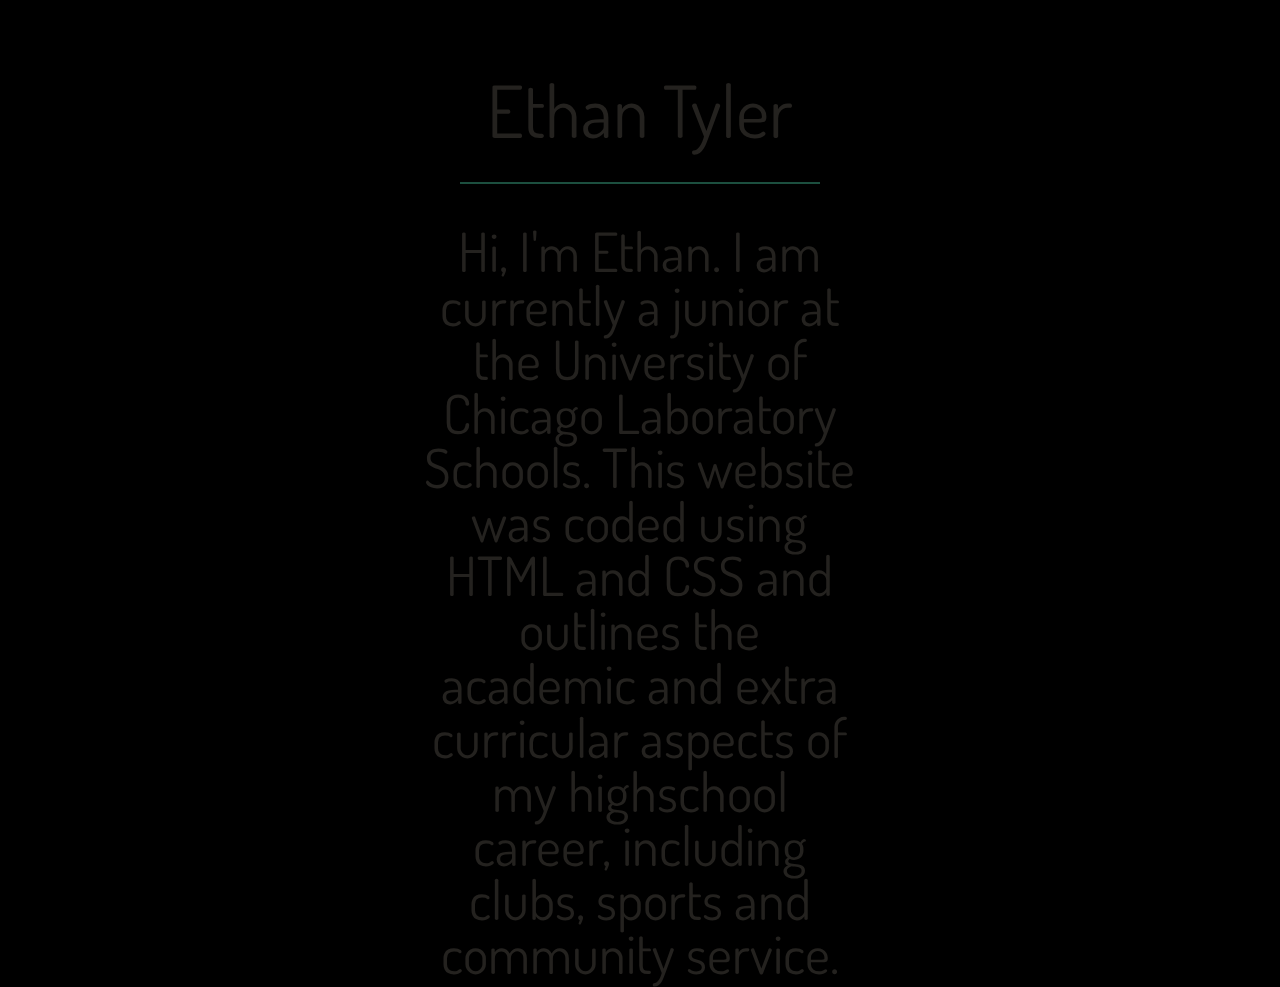
==== mobile.html @ b485dfb2 "com" ====
<!DOCTYPE html>
<html>
    <head>
        <title>Ethan Tyler</title>
            <meta charset="utf-8">
            <link rel="stylesheet" type="text/css" href="mobile.css"/>
        <link rel="stylesheet" href="https://fonts.googleapis.com/css?family=Dosis">
        <link rel="icon" href="theecopy.png" type="image/x-icon">
    </head>
    
    <video src="mobile.MOV" id="vid" playsinline autoplay muted loop>
  <!-- WCAG general accessibility recommendation is that media such as background video play through only once. Loop turned on for the purposes of illustration; if removed, the end of the video will fade in the same way created by pressing the "Pause" button  -->

</video>
    
    
<script>
    var vid = document.getElementById("vid");
    vid.playbackrate=.5;


if (window.matchMedia('(prefers-reduced-motion)').matches) {
    vid.removeAttribute("autoplay");
    vid.playbackrate= .5;
}

function vidFade() {
  vid.classList.add("stopfade");
    
}

vid.addEventListener('ended', function()
{
// only functional if "loop" is removed 
vid.playbackrate= .5;
// to capture IE10
vidFade();
}); 




    </script>
    
     
        <a href="resume.png" target="_resume.png">
        <button class="dropbtn" margin-left="2vw">Resume</button>
    </a>
    
        <header class='box'>
            Ethan Tyler<hr width="40%" align="center" color="#1c4f3f">
        </header>
       
    
    <!--
    <ul class="topnav" id="myTopnav">
        <li><a href="A.html">Academics</a></li>
        <li><a href="A.html">Athletics</a></li>
        <li><a href="O.html">Racing</a></li>
    </ul> -->
        
            <section class='box'> 
                Hi, I'm Ethan. I am currently a junior at the University of Chicago Laboratory Schools. This website was coded using HTML and CSS and outlines the academic and extra curricular aspects of my highschool career, including clubs, sports and community service.

            </section>
        
            
        </body>
    </div> 
</html>
---- mobile.css ----
/* http://meyerweb.com/eric/tools/css/reset/ 
   v2.0 | 20110126
   License: none (public domain)
*/
html{
   /*background-image: url(http://www.taanmantraining.nl/wp-content/uploads/taanman_training_BG_grey_1920x1080_bg.jpg)*/ 
     
    
    
/*-color: RGB(51, 26, 37); */
}



html, body, div, span, applet, object, iframe,
h1, h2, h3, h4, h5, h6, p, blockquote, pre,
a, abbr, acronym, address, big, cite, code,
del, dfn, em, img, ins, kbd, q, s, samp,
small, strike, strong, sub, sup, tt, var,
b, u, i, center,
dl, dt, dd, ol, ul, li,
fieldset, form, label, legend,
table, caption, tbody, tfoot, thead, tr, th, td,
article, aside, canvas, details, embed, 
figure, figcaption, footer, header, hgroup, 
menu, nav, output, ruby, section, summary,
time, mark, audio, video {
	margin: 0;
	padding: 0;
	border: 0;
	font-size: 100%;
	font: inherit;
	vertical-align: baseline;  
}
/* HTML5 display-role reset for older browsers */
article, aside, details, figcaption, figure, 
footer, header, hgroup, menu, nav, section {
	display: block;
}
body {
	line-height: 1;
    height: 100vh;
    width: 100%;
}
ol, ul {
	list-style: none;  
}
blockquote, q {
	quotes: none;
}
blockquote:before, blockquote:after,
q:before, q:after {
	content: '';
	content: none;
}
table {
	border-collapse: collapse;
	border-spacing: 0;
}

material-icons {
    background: aliceblue;
}
.box {
    border-radius: 5px;
    text-align: center;
    font-family: "Dosis";
    color: RGB(36, 34, 31); 
    
}

/* Dropdown Button */
.dropbtn {
    background-color: #1c4f3f;
    color: white;
    padding: 16px;
    font-size: 90%;
    border: none;
    cursor: pointer;
    font-family: "Dosis";
    color: #c7c8c9;
    height: 6vh;
    width: 6vw;
    border-radius: 5px;
    margin-left: -12vw;
    margin-top: 2vh;
    text-align: center;
    
    
}

/* The container <div> - needed to position the dropdown content */
.dropdown {
    position: relative;
    display: inline-block;
    width: 6vw;
    height: 6vh;
}

/* Dropdown Content (Hidden by Default) */
.dropdown-content {
    display: none;
    position: absolute;
    background-color: #f9f9f9;
    width: 6vw;
    height: 0px;
    box-shadow: 0px 8px 16px 0px rgba(0,0,0,0.2);
    /*z-index: 1; */
    margin-left: -12vw;
    border-radius: 5px;
}

/* Links inside the dropdown */
.dropdown-content a {
    color: black;
    padding: 12px 16px;
    border-radius: 5px;
    text-decoration: none;
    display: block;
}

/* Change color of dropdown links on hover */
.dropdown-content a:hover {background-color: #1c4f3f; color: #c7c8c9;}

/* Show the dropdown menu on hover */
.dropdown:hover .dropdown-content {
    display: block;
}

/* Change the background color of the dropdown button when the dropdown content is shown */
.dropdown:hover .dropbtn {
    
}

header {
    height:10vh;
    width: 70vw;
    margin: 0 auto;
    margin-bottom: 60px;
    margin-top: 2px;
    font-size: 8vh;
    font-size-adjust: auto;
    
    
}

body {
  margin: 0;
  background: #000; 
}
video { 
    position: fixed;
    top: 50%;
    left: 50%;
    min-width: 100%;
    min-height: 100%;
    width: auto;
    height: auto;
    z-index: -100;
    transform: translateX(-50%) translateY(-50%);
 background: url('//demosthenes.info/assets/images/polina.jpg') no-repeat;
  background-size: cover;
  transition: 1s opacity;
}
.stopfade { 
   opacity: .5;
}

/* Menu Style */
ul.topnav {
    display: inline-block;
    font-size: 30px;
    font-family: monospace;
    list-style-type: none;
    border-radius: 5px;
    overflow: hidden;
    background-color: black;
    height: 200px;
    width: 250px;
   
    
}

img {
    display: inline-block;
    vertical-align: top;
    height: 50vh;
    /*margin: 0 auto;
    margin-left: 10vw; */
    width: 36vw;
   /* float: left; */
    border-radius: 5px;
}

/*ul.topnav li {float: left;} */
/*
ul.topnav li a {
    display: inline-block;
    color: #c7c8c9;
    text-align: center;
    padding: 14px 59.6px;
    text-decoration: none;
    transition: 0.7s;
    font-size: 17px;
    height: 38px;
    width: 130px; 
   
} */

/* Menu Hover Color */
ul.topnav li a:hover {background-color: #555f70;}

/* Hide the list item that contains the link that should open and close the topnav on small screens */
ul.topnav li.icon {display: none;}

div {
    width: 70vw;
    margin: 0 auto;
    height: 100vh;
    
}
/*
#wrapper {
   /* width: 800px; 
    margin: 0 auto; 
    width: 70vw;
    height: 100vh;
    
}
 */

/* Des Com Studies */
section {
    display: inline-block;
    vertical-align: top;
    height: 50vh;
    margin: 0 auto;
    margin-left: 33vw; 
    width: 34vw;
    font-size: 6vh;

   /* font-size-adjust: auto; */

}
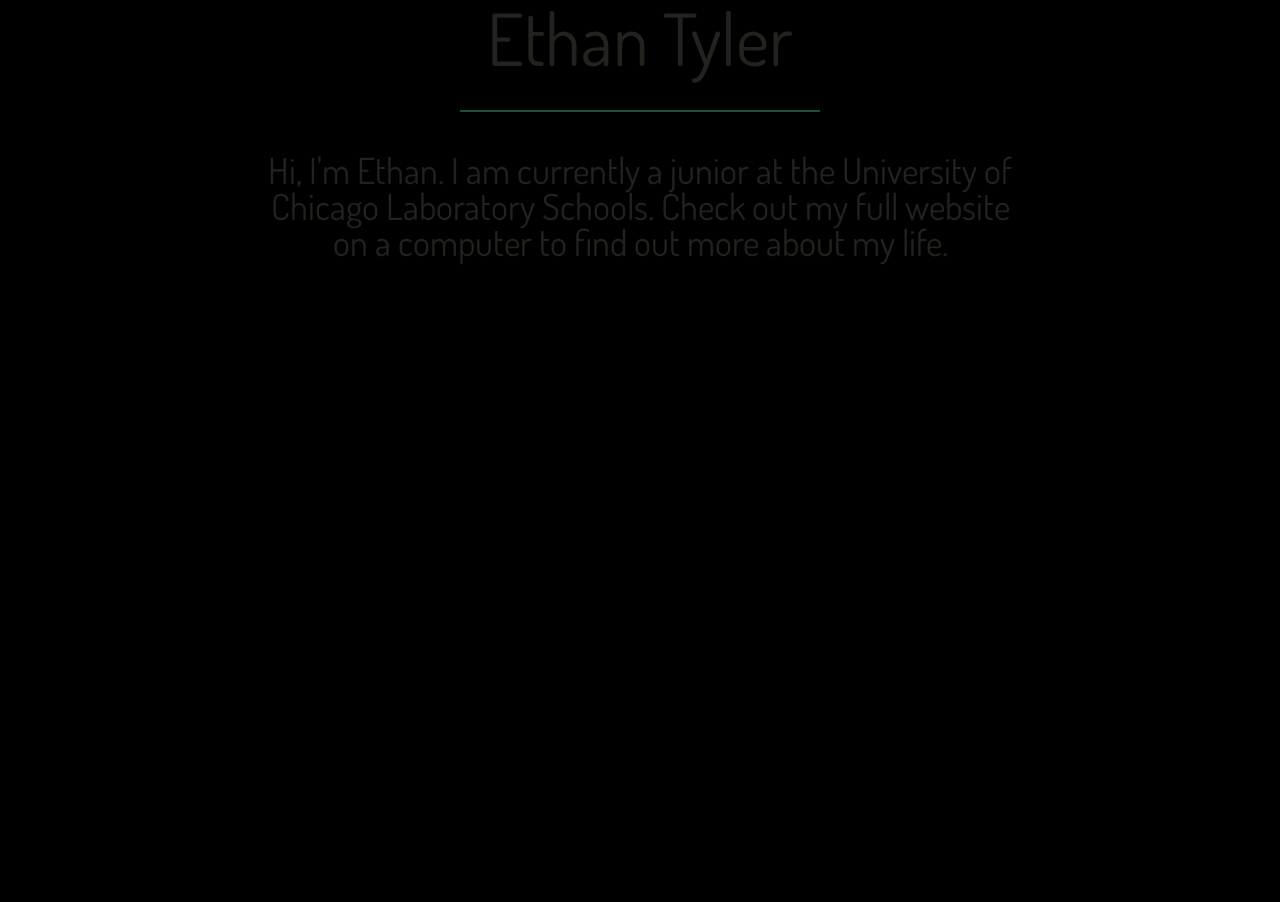
==== commit 797b834a: "adding stuff" ====
--- a/mobile.html
+++ b/mobile.html
@@ -4,69 +4,37 @@
         <title>Ethan Tyler</title>
             <meta charset="utf-8">
             <link rel="stylesheet" type="text/css" href="mobile.css"/>
-        <link rel="stylesheet" href="https://fonts.googleapis.com/css?family=Dosis">
-        <link rel="icon" href="theecopy.png" type="image/x-icon">
+            <link rel="stylesheet" href="https://fonts.googleapis.com/css?family=Dosis">
+            <link rel="icon" href="theecopy.png" type="image/x-icon">
     </head>
     
-    <video src="mobile.MOV" id="vid" playsinline autoplay muted loop>
-  <!-- WCAG general accessibility recommendation is that media such as background video play through only once. Loop turned on for the purposes of illustration; if removed, the end of the video will fade in the same way created by pressing the "Pause" button  -->
-
-</video>
-    
+    <video src="mobile.MOV" id="vid" playsinline autoplay muted loop></video>
     
 <script>
-    var vid = document.getElementById("vid");
-    vid.playbackrate=.5;
-
-
-if (window.matchMedia('(prefers-reduced-motion)').matches) {
-    vid.removeAttribute("autoplay");
-    vid.playbackrate= .5;
-}
-
-function vidFade() {
-  vid.classList.add("stopfade");
+        var vid = document.getElementById("vid");
+        vid.playbackrate=.5;
+    if (window.matchMedia('(prefers-reduced-motion)').matches) {
+        vid.removeAttribute("autoplay");
+        vid.playbackrate= .5;
+    }
+    function vidFade() {
+        vid.classList.add("stopfade");
+    }
+    vid.addEventListener('ended', function()
+                         {
+// only functional if "loop" is removed 
+        vid.playbackrate= .5;
+// to capture IE10
+        vidFade();
+    }); 
+</script>
     
-}
-
-vid.addEventListener('ended', function()
-{
-// only functional if "loop" is removed 
-vid.playbackrate= .5;
-// to capture IE10
-vidFade();
-}); 
-
-
-
-
-    </script>
-    
-     
-        <a href="resume.png" target="_resume.png">
-        <button class="dropbtn" margin-left="2vw">Resume</button>
-    </a>
-    
-        <header class='box'>
+            <header class='box'>
             Ethan Tyler<hr width="40%" align="center" color="#1c4f3f">
-        </header>
-       
-    
-    <!--
-    <ul class="topnav" id="myTopnav">
-        <li><a href="A.html">Academics</a></li>
-        <li><a href="A.html">Athletics</a></li>
-        <li><a href="O.html">Racing</a></li>
-    </ul> -->
-        
+            </header>      
             <section class='box'> 
-                Hi, I'm Ethan. I am currently a junior at the University of Chicago Laboratory Schools. This website was coded using HTML and CSS and outlines the academic and extra curricular aspects of my highschool career, including clubs, sports and community service.
-
+                Hi, I'm Ethan. I am currently a junior at the University of Chicago Laboratory Schools. Check out my full website on a computer to find out more about my life. 
             </section>
-        
-            
         </body>
     </div> 
-</html>    
-
-            +</html>           --- a/mobile.css
+++ b/mobile.css
@@ -235,9 +235,9 @@
     vertical-align: top;
     height: 50vh;
     margin: 0 auto;
-    margin-left: 33vw; 
-    width: 34vw;
-    font-size: 6vh;
+    margin-left: 20vw; 
+    width: 60vw;
+    font-size: 4vh;
 
    /* font-size-adjust: auto; */
 
